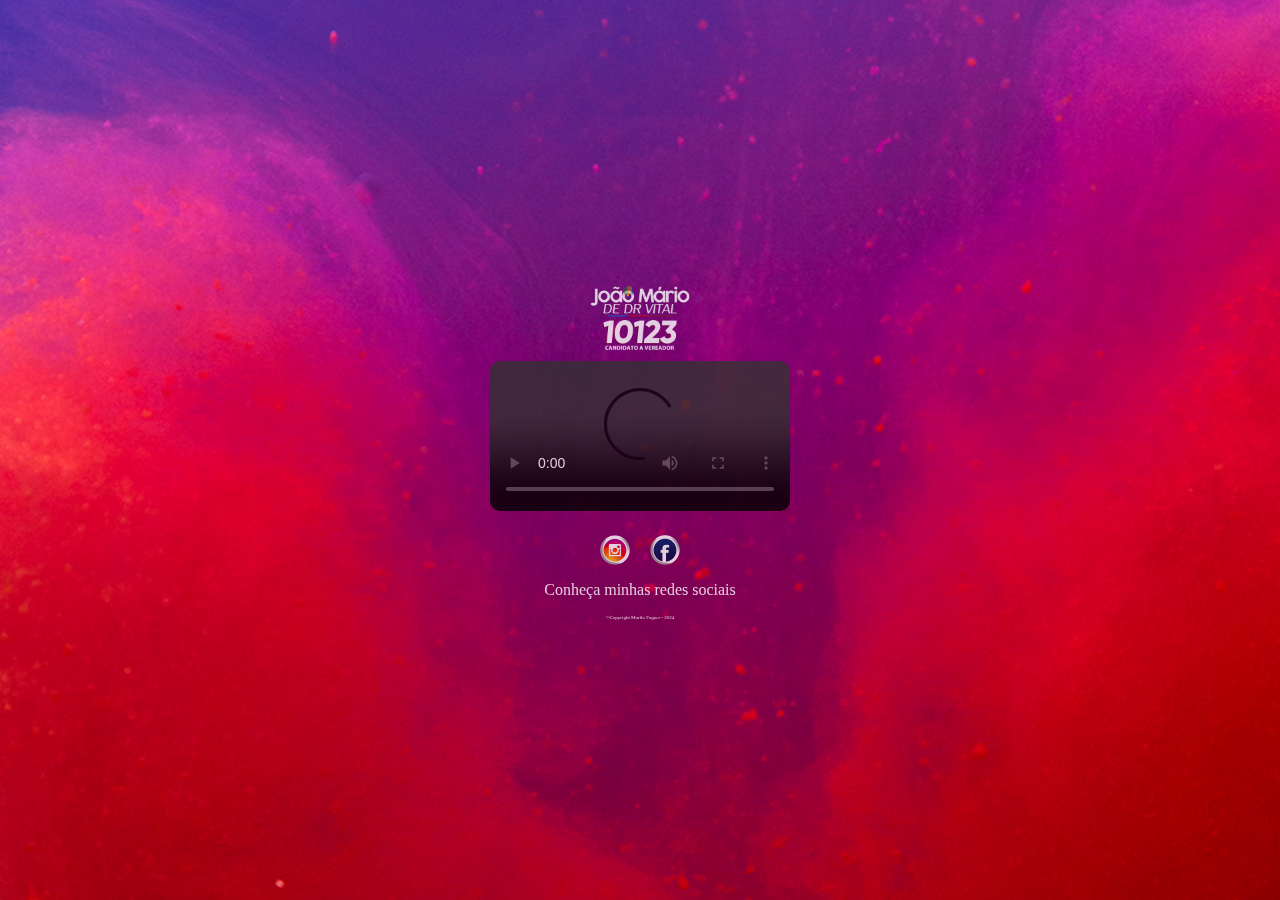
==== conheca_minha_historia.html @ bf707219 "alteração" ====
<!DOCTYPE html>
<html lang="pt-BR">
<head>
    <meta charset="UTF-8">
    <meta name="viewport" content="width=device-width, initial-scale=1.0">
    <title>Cartão de Visita Digital</title>
    <link rel="stylesheet" href="minha_historia.css">
</head>
<body>
    <div class="container">
        <div class="card">
            <div class="card-image">
                <div class="profile-pic"></div>
            </div>

            <!-- Contêiner para a imagem e o vídeo -->
            <div class="media-container">
                <img src="joaomario.png" alt="Imagem Acima do Vídeo" class="image-above-video">
                <video controls class="video-element">
                    <source src="video.mp4" type="video/mp4">
                    Seu navegador não suporta o elemento de vídeo.
                </video>
            </div>

            <div class="social-icons">
                <div class="social-item">
                    <a href="https://www.instagram.com/joaomariomachado/" target="_blank">
                        <img src="ins.png" alt="Instagram" class="social-icon">
                    </a>
                </div>
                <div class="social-item">
                    <a href="https://www.facebook.com/joaomario.machado.5" target="_blank">
                        <img src="fac.png" alt="Facebook" class="social-icon">
                    </a>
                </div>
            </div>
            <div class="text">
                <p>Conheça minhas redes sociais</p>
            </div>
            <p class="footer-text">©Copyright Murilo Fagner - 2024</p> <!-- Nome no rodapé -->
        </div>
    </div>
</body>
</html>
---- minha_historia.css ----
html, body {
    margin: 0;
    padding: 0;
    height: 100%;
}

body {
    display: flex;
    justify-content: center;
    align-items: center;
    background-image: url('back.png'); /* Imagem de fundo da página */
    background-size: cover; /* Ajusta a imagem para cobrir toda a área */
    background-position: center; /* Centraliza a imagem */
    background-repeat: no-repeat; /* Evita a repetição da imagem */
}

.container {
    display: flex;
    justify-content: center;
    align-items: center;
    width: 100%;
    height: 100vh; /* Ocupa toda a altura da tela */
    padding: 20px;
    box-sizing: border-box;
}

.card {
    background-size: cover; /* Ajusta a imagem para cobrir toda a área do card */
    background-position: center; /* Centraliza a imagem dentro do card */
    background-repeat: no-repeat; /* Evita que a imagem se repita */
    padding: 20px;
    max-width: 500px;
    box-sizing: border-box;
    text-align: center;
    opacity: 0.8; /* Define o nível de transparência do card */
}

.card-image {
    position: relative;
    margin-bottom: 5px; /* Espaçamento inferior para separar do conteúdo seguinte */
}

.media-container {
    text-align: center; /* Centraliza o conteúdo dentro do contêiner */
    margin-bottom: 20px; /* Espaçamento inferior para separar dos itens seguintes */
}

.image-above-video {
    display: block; /* Garante que a imagem se comporte como um bloco */
    margin: 0 auto 10px; /* Centraliza a imagem horizontalmente e adiciona um espaçamento inferior */
    width: 100px; /* Ajuste o tamanho da imagem conforme necessário */
    height: auto; /* Mantém a proporção da imagem */
    border-radius: 5px; /* Arredonda os cantos da imagem */
}

.video-element {
    width: 100%; /* Define a largura do vídeo como 100% do contêiner */
    max-width: 300px; /* Define a largura máxima do vídeo */
    height: auto; /* Mantém a proporção do vídeo */
    border-radius: 10px; /* Arredonda os cantos do vídeo */
}

.social-icons {
    display: flex;
    justify-content: center; /* Centraliza horizontalmente os itens */
    gap: 20px; /* Espaçamento entre os ícones */
    margin-top: 20px; /* Espaçamento superior para separar do conteúdo anterior */
    flex-wrap: wrap; /* Permite que os ícones se movam para a linha seguinte se necessário */
}

.social-icon {
    display: block;
    width: 30px; /* Tamanho do ícone */
    height: 30px; /* Tamanho do ícone */
}

.text {
    font-size: 16px; /* Tamanho do texto */
    color: #ffffff; /* Cor do texto */
}

.footer-text {
    margin: 0; /* Remove a margem padrão */
    font-size: 5px; /* Tamanho do texto do rodapé */
    color: #ffffff; /* Cor do texto do rodapé */
    text-align: center; /* Centraliza o texto no rodapé */
}
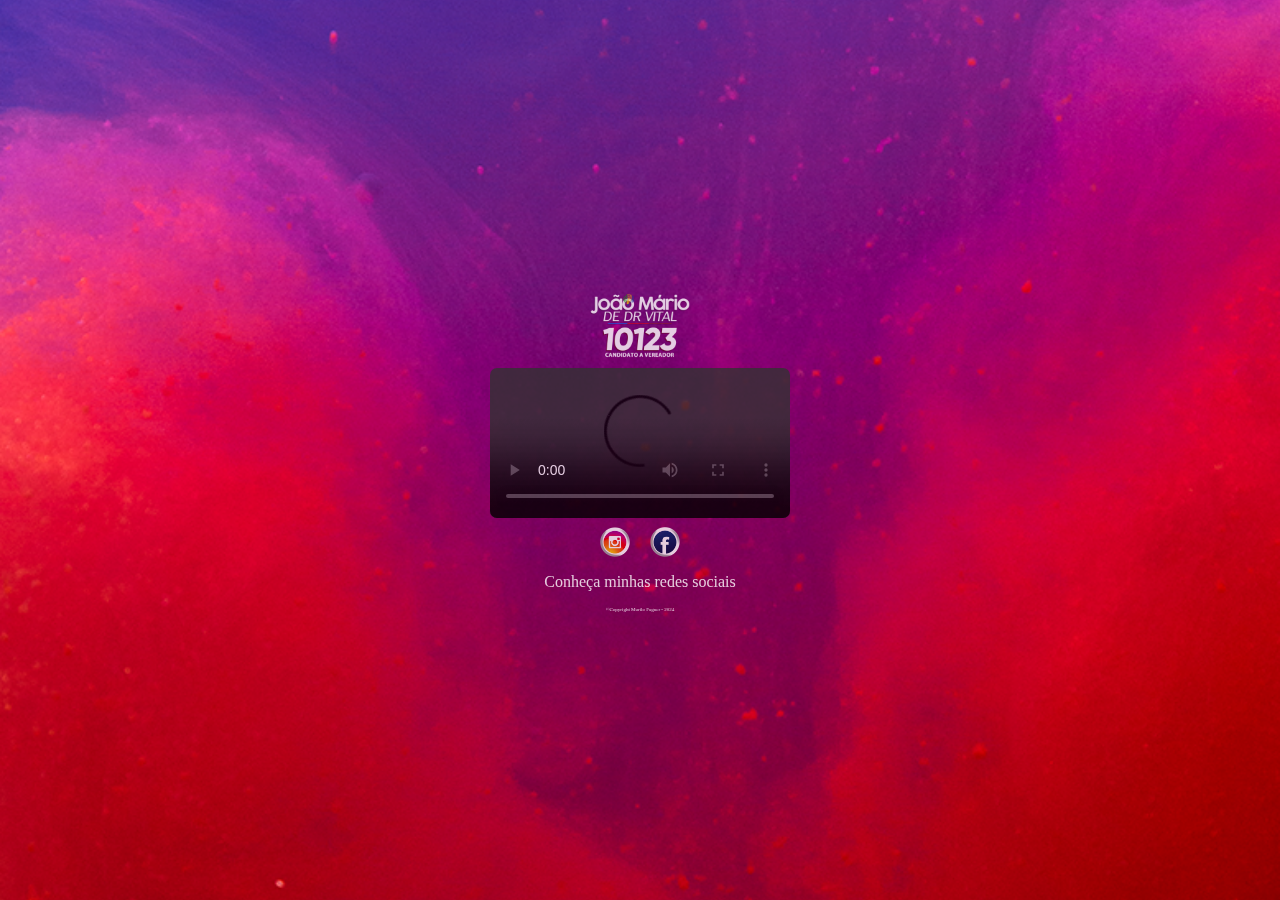
==== commit f8f0a05b: "alteração" ====
--- a/conheca_minha_historia.html
+++ b/conheca_minha_historia.html
@@ -17,7 +17,7 @@
             <div class="media-container">
                 <img src="joaomario.png" alt="Imagem Acima do Vídeo" class="image-above-video">
                 <video controls class="video-element">
-                    <source src="video.mp4" type="video/mp4">
+                    <source src="historia.mp4" type="video/mp4">
                     Seu navegador não suporta o elemento de vídeo.
                 </video>
             </div>
--- a/minha_historia.css
+++ b/minha_historia.css
@@ -57,14 +57,14 @@
     width: 100%; /* Define a largura do vídeo como 100% do contêiner */
     max-width: 300px; /* Define a largura máxima do vídeo */
     height: auto; /* Mantém a proporção do vídeo */
-    border-radius: 10px; /* Arredonda os cantos do vídeo */
+    border-radius: 7px; /* Arredonda os cantos do vídeo */
 }
 
 .social-icons {
     display: flex;
     justify-content: center; /* Centraliza horizontalmente os itens */
     gap: 20px; /* Espaçamento entre os ícones */
-    margin-top: 20px; /* Espaçamento superior para separar do conteúdo anterior */
+    margin-top: -15px; /* Espaçamento superior para separar do conteúdo anterior */
     flex-wrap: wrap; /* Permite que os ícones se movam para a linha seguinte se necessário */
 }
 
